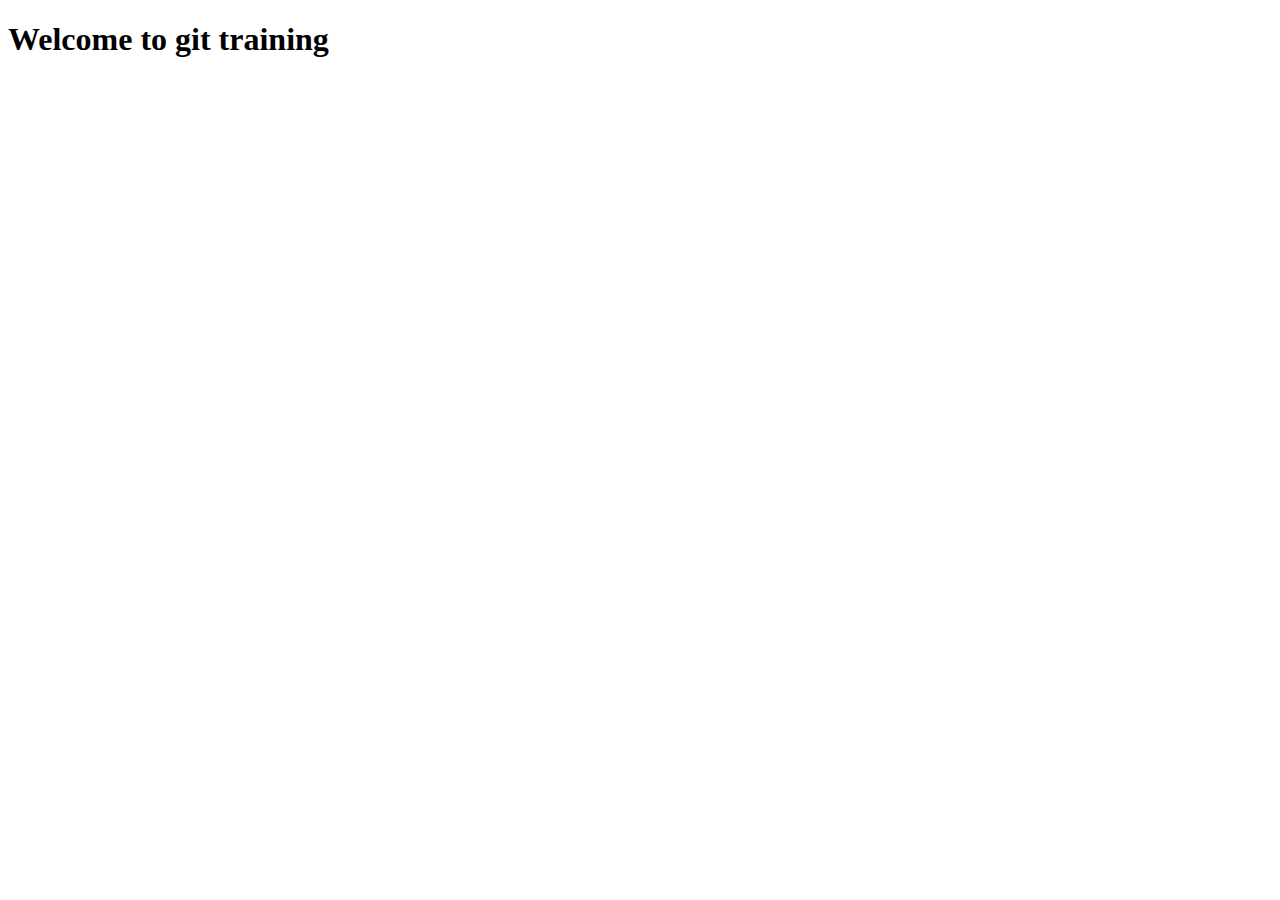
==== index.html @ 37cd2b66 "initial commit of index file" ====
<!DOCTYPE html>
<html lang="en">
<head>
    <meta charset="UTF-8">
    <meta name="viewport" content="width=device-width, initial-scale=1.0">
    <title>Document</title>
</head>
<body>
    <h1>Welcome to git training</h1>
</body>
</html>
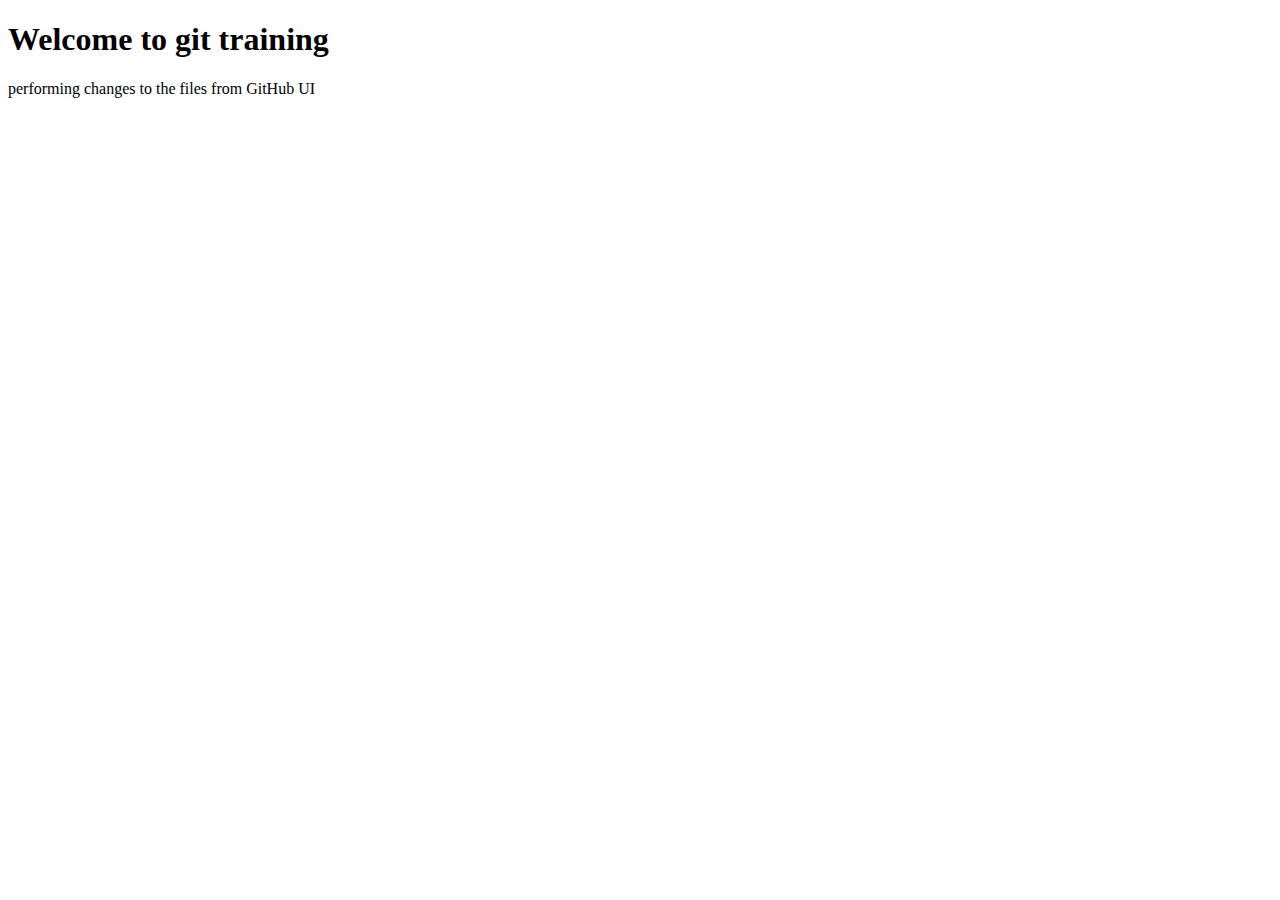
==== commit aee4b5c8: "Update index.html" ====
--- a/index.html
+++ b/index.html
@@ -7,5 +7,6 @@
 </head>
 <body>
     <h1>Welcome to git training</h1>
+    <p>performing changes to the files from GitHub UI</p>
 </body>
 </html>
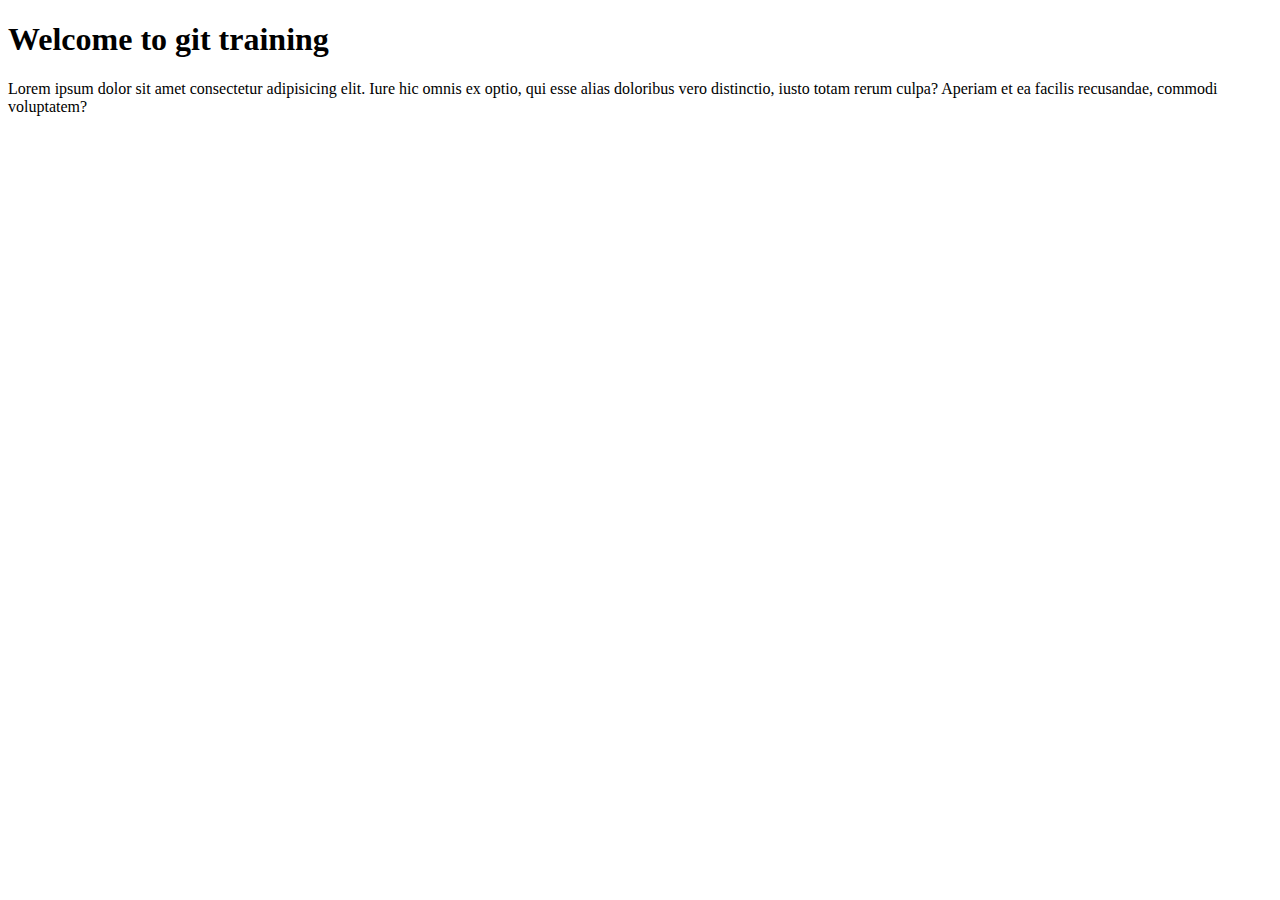
==== commit 8066fd15: "committin the changes to local repo" ====
--- a/index.html
+++ b/index.html
@@ -7,6 +7,6 @@
 </head>
 <body>
     <h1>Welcome to git training</h1>
-    <p>performing changes to the files from GitHub UI</p>
+    <p>Lorem ipsum dolor sit amet consectetur adipisicing elit. Iure hic omnis ex optio, qui esse alias doloribus vero distinctio, iusto totam rerum culpa? Aperiam et ea facilis recusandae, commodi voluptatem?</p>
 </body>
 </html>
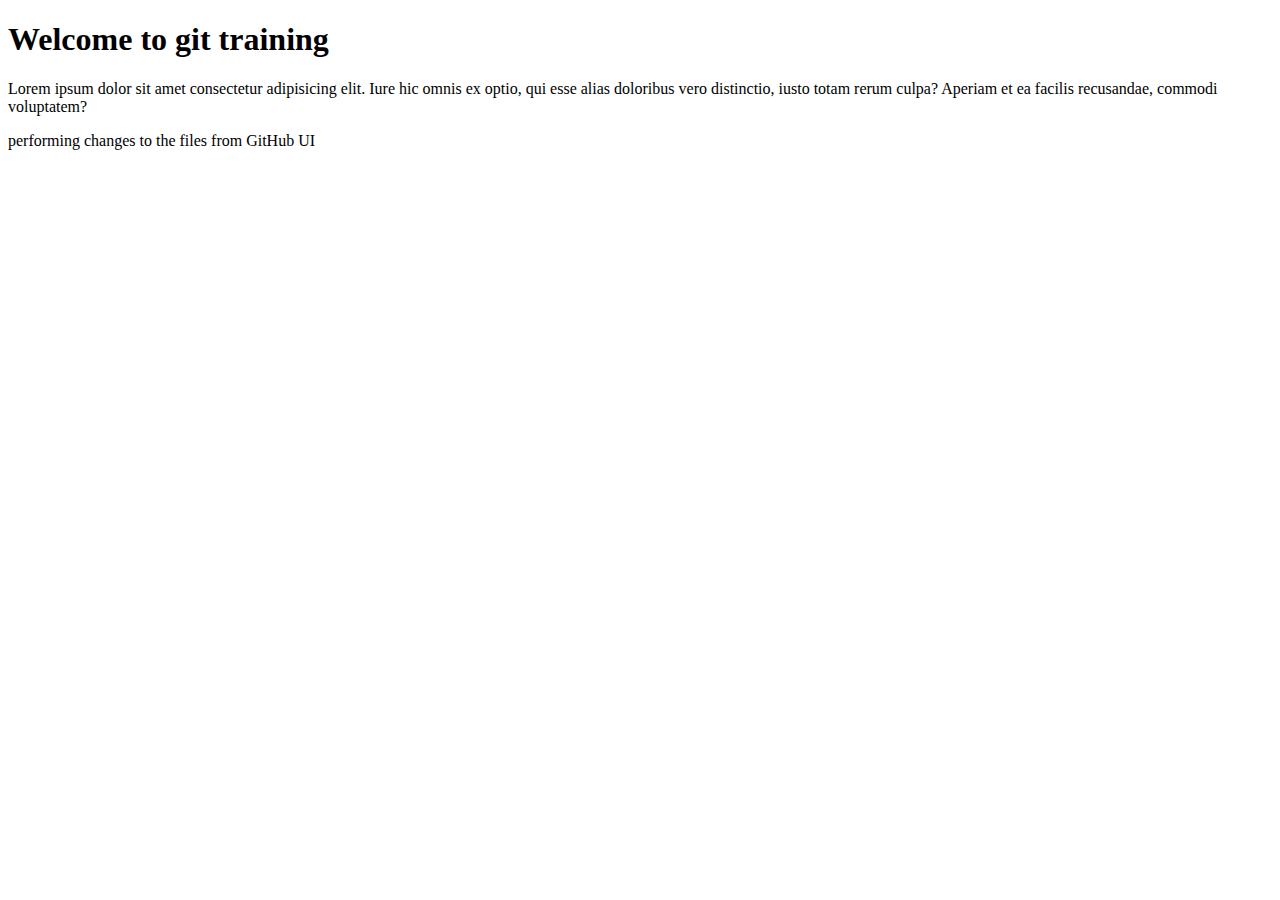
==== commit 9ccdabf2: "commit" ====
--- a/index.html
+++ b/index.html
@@ -7,6 +7,9 @@
 </head>
 <body>
     <h1>Welcome to git training</h1>
+    
     <p>Lorem ipsum dolor sit amet consectetur adipisicing elit. Iure hic omnis ex optio, qui esse alias doloribus vero distinctio, iusto totam rerum culpa? Aperiam et ea facilis recusandae, commodi voluptatem?</p>
+
+    <p>performing changes to the files from GitHub UI</p>
 </body>
 </html>
